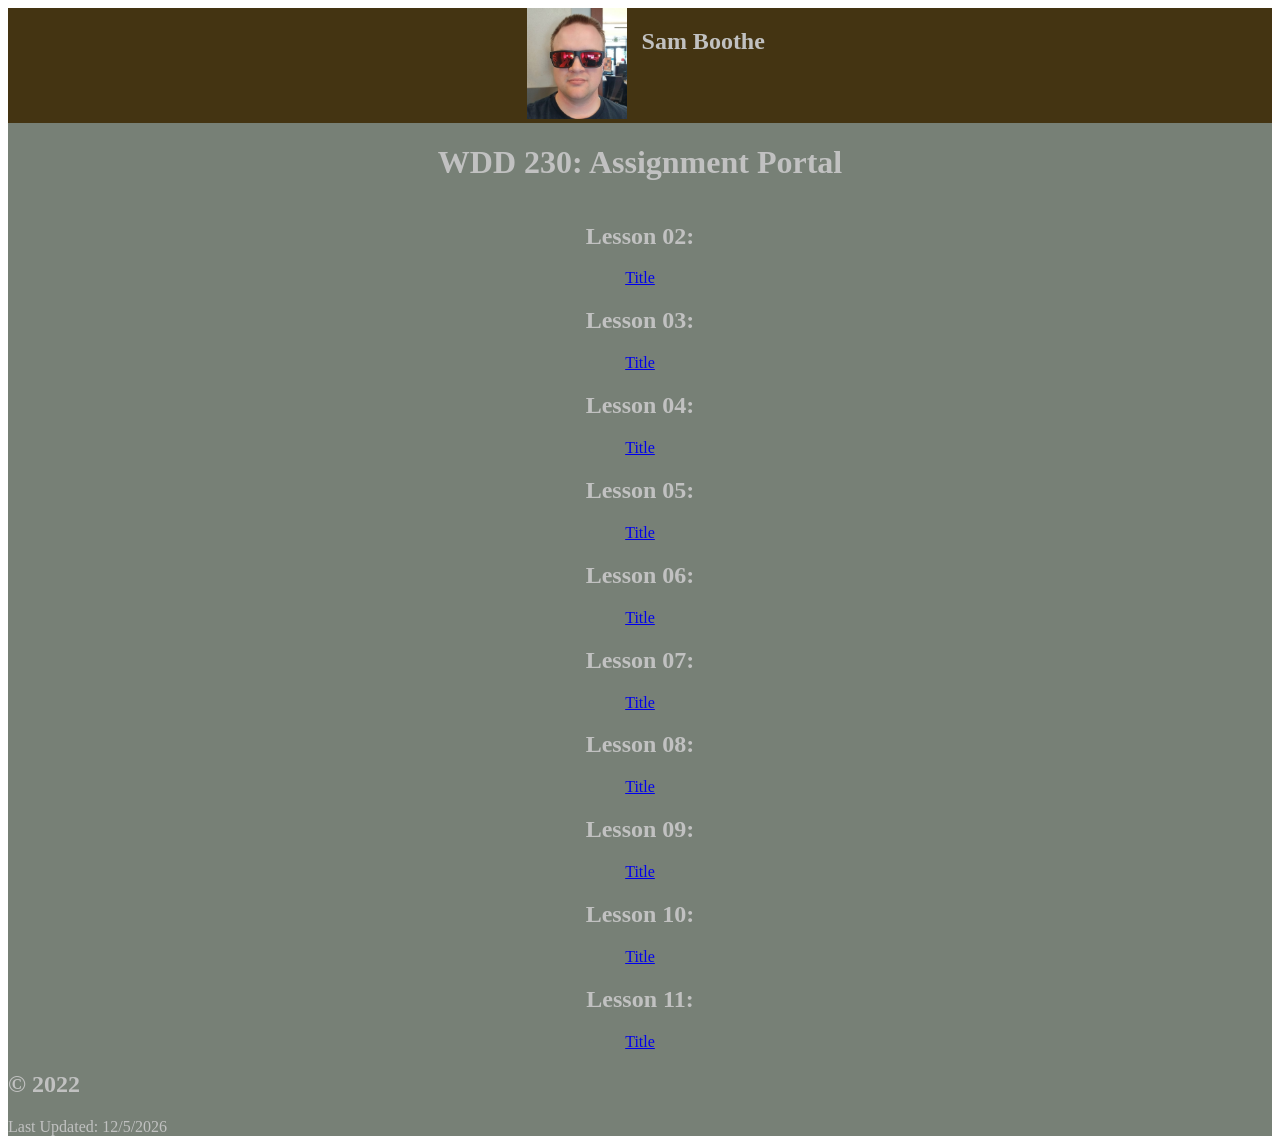
==== index.html @ 36e10f50 "Copyright" ====
<!DOCTYPE html>
<html lang="en">

<head>
    <meta charset="UTF-8">
    <meta http-equiv="X-UA-Compatible" content="IE=edge">
    <meta name="viewport" content="width=device-width, initial-scale=1.0">
    <title>Sam Boothe Assignment Portal</title>
    <meta description="Sam Boothe's assignment portal for WDD 230.">
    <link rel="stylesheet" href="styles/style.css">
</head>

<body>
    <div id="content">
        <header>
            <a id="profile_picture">
                <img class="profile" src="images/profile_pic.jpg" alt="Profile Picture">
            </a>
            <section class="name">
                <h1>Sam Boothe</h1>
            </section>
        </header>
    
        <main class="home-grid">
            <h1>WDD 230: Assignment Portal</h1>
            <nav>
                <h2>Lesson 02: </h2>
                <a href="#">Title </a>
                <h2>Lesson 03: </h2>
                <a href="#">Title </a>
                <h2>Lesson 04: </h2>
                <a href="#">Title </a>
                <h2>Lesson 05: </h2>
                <a href="#">Title </a>
                <h2>Lesson 06: </h2>
                <a href="#">Title </a>
                <h2>Lesson 07: </h2>
                <a href="#">Title </a>
                <h2>Lesson 08: </h2>
                <a href="#">Title </a>
                <h2>Lesson 09: </h2>
                <a href="#">Title </a>
                <h2>Lesson 10: </h2>
                <a href="#">Title </a>
                <h2>Lesson 11: </h2>
                <a href="#">Title </a>
            </nav>
        </main>

        <footer>
            <h2> &copy; 2022 </h2>
            Last Updated: <span id="currentdate" id="currenttime"></span>
        </footer>
    </div>    
    <script src="scripts/scripts.js"></script>

</body>

</html>
---- styles/style.css ----
@import url('https://fonts.googleapis.com/css2?family=Baloo+Bhaijaan+2&display=swap');

#content {
    max-width: 1600px;
    margin: 0;
    background-color: #778076;
    min-height: 100vh;
    position: center;
    color: #c1c1c1
}

header {
    display: grid;
    grid-template-columns: repeat(2, 1fr);
    background-color: #443412;
    font-family: "Baloo Bhaijaan", Calibri;
    text-align: center;
}

main {
    display: grid;
    grid-template-columns: 1fr;
    font-family: "Baloo Bhaijaan", Calibri;
    text-align: center;
}

.profile {
    max-width: 100px;
}

#profile_picture {
    grid-column: 1/2;
    padding-left: 80%;
}

.name {
    grid-column: 2/3;
    padding-right: 80%;
}
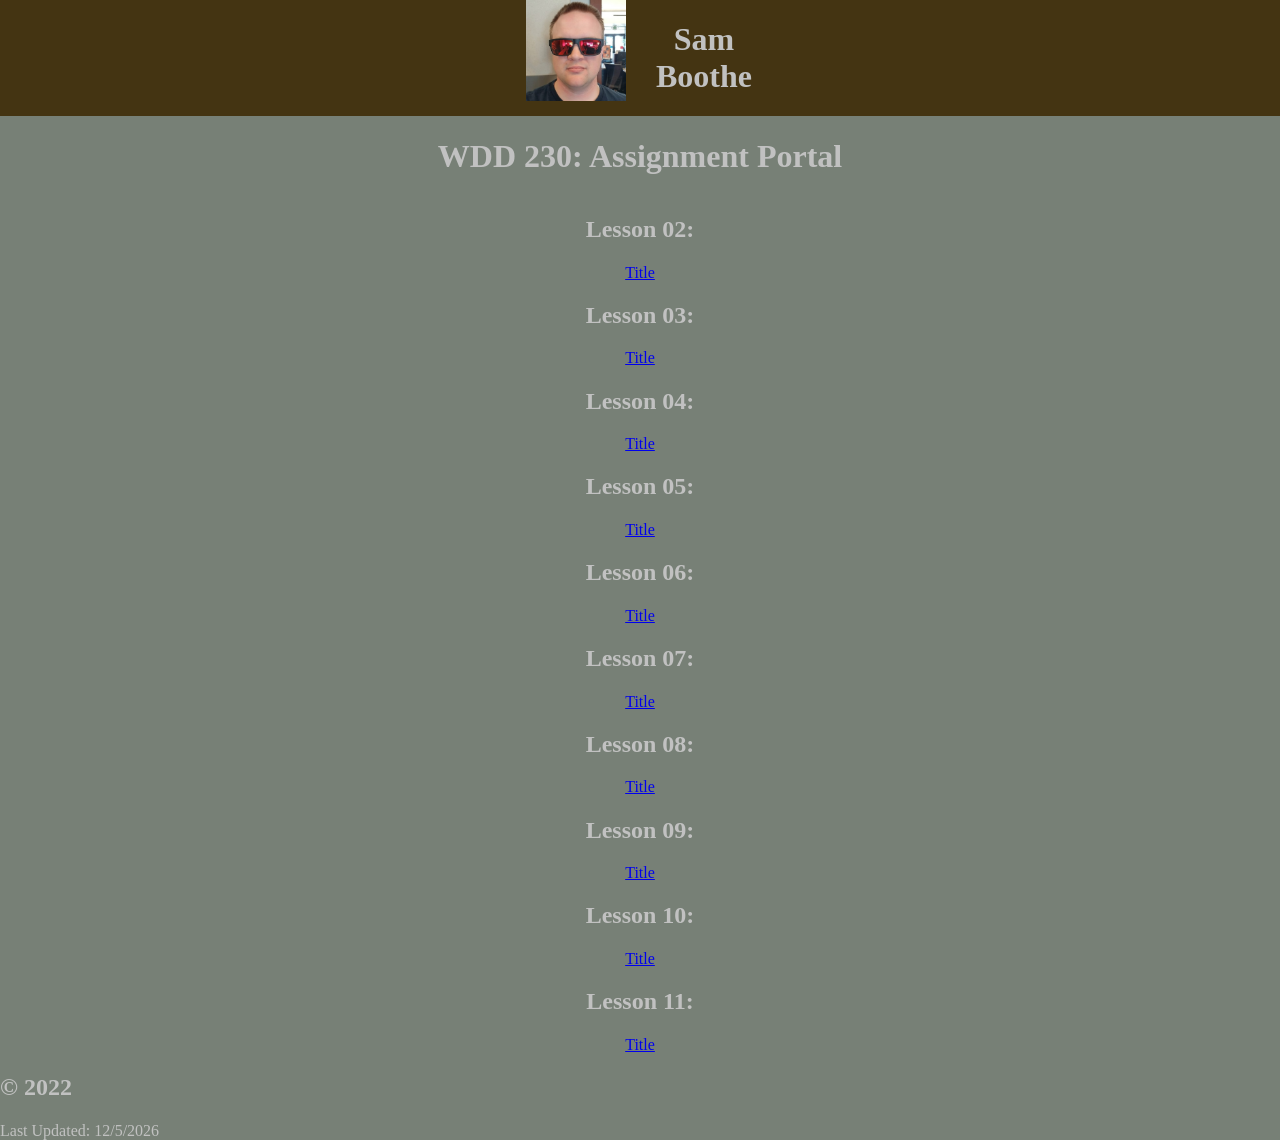
==== commit 65cb7aad: "Continued Updates" ====
--- a/index.html
+++ b/index.html
@@ -7,6 +7,7 @@
     <meta name="viewport" content="width=device-width, initial-scale=1.0">
     <title>Sam Boothe Assignment Portal</title>
     <meta description="Sam Boothe's assignment portal for WDD 230.">
+    <link rel="stylesheet" href="styles/normalize.css">
     <link rel="stylesheet" href="styles/style.css">
 </head>
 
@@ -14,7 +15,7 @@
     <div id="content">
         <header>
             <a id="profile_picture">
-                <img class="profile" src="images/profile_pic.jpg" alt="Profile Picture">
+                <img class="profile" src="images/profilePic.jpg" alt="Profile Picture">
             </a>
             <section class="name">
                 <h1>Sam Boothe</h1>
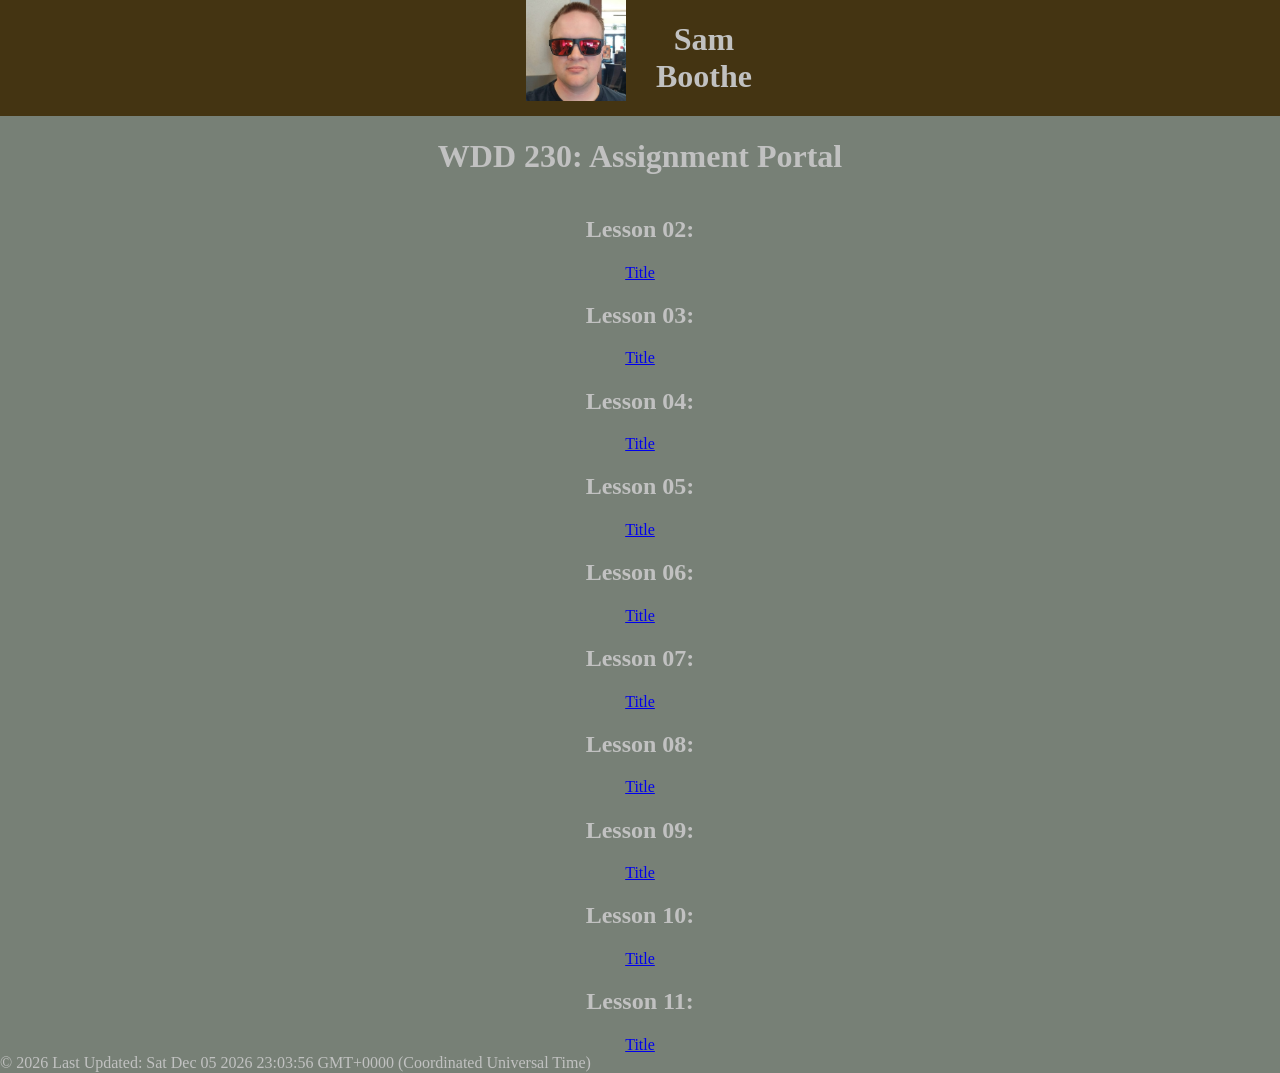
==== commit 440421ab: "Updates" ====
--- a/index.html
+++ b/index.html
@@ -49,8 +49,8 @@
         </main>
 
         <footer>
-            <h2> &copy; 2022 </h2>
-            Last Updated: <span id="currentdate" id="currenttime"></span>
+            &copy; <span id="year"></span>
+            Last Updated: <span id="currentdate"></span> <span id="currenttime"></span>
         </footer>
     </div>    
     <script src="scripts/scripts.js"></script>
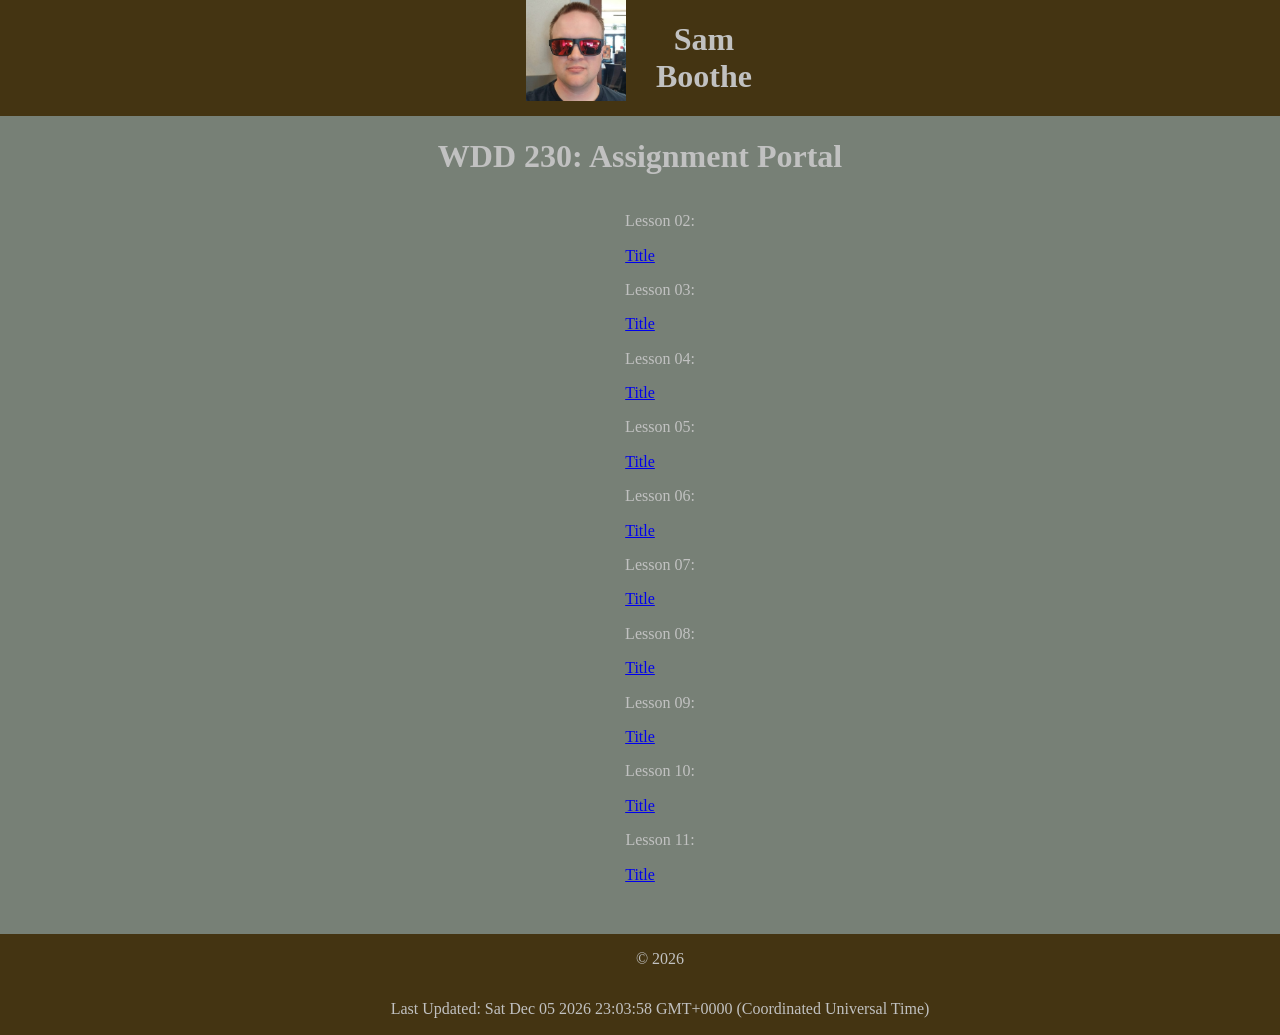
==== commit d29b4ea1: "Updates" ====
--- a/index.html
+++ b/index.html
@@ -25,32 +25,32 @@
         <main class="home-grid">
             <h1>WDD 230: Assignment Portal</h1>
             <nav>
-                <h2>Lesson 02: </h2>
+                <ul>Lesson 02: </ul>
                 <a href="#">Title </a>
-                <h2>Lesson 03: </h2>
+                <ul>Lesson 03: </ul>
                 <a href="#">Title </a>
-                <h2>Lesson 04: </h2>
+                <ul>Lesson 04: </ul>
                 <a href="#">Title </a>
-                <h2>Lesson 05: </h2>
+                <ul>Lesson 05: </ul>
                 <a href="#">Title </a>
-                <h2>Lesson 06: </h2>
+                <ul>Lesson 06: </ul>
                 <a href="#">Title </a>
-                <h2>Lesson 07: </h2>
+                <ul>Lesson 07: </ul>
                 <a href="#">Title </a>
-                <h2>Lesson 08: </h2>
+                <ul>Lesson 08: </ul>
                 <a href="#">Title </a>
-                <h2>Lesson 09: </h2>
+                <ul>Lesson 09: </ul>
                 <a href="#">Title </a>
-                <h2>Lesson 10: </h2>
+                <ul>Lesson 10: </ul>
                 <a href="#">Title </a>
-                <h2>Lesson 11: </h2>
+                <ul>Lesson 11: </ul>
                 <a href="#">Title </a>
             </nav>
         </main>
 
         <footer>
-            &copy; <span id="year"></span>
-            Last Updated: <span id="currentdate"></span> <span id="currenttime"></span>
+            <ul>&copy; <span id="year"></span></ul>
+            <ul>Last Updated: <span id="currentdate"></span></ul>
         </footer>
     </div>    
     <script src="scripts/scripts.js"></script>
--- a/styles/style.css
+++ b/styles/style.css
@@ -1,15 +1,15 @@
 @import url('https://fonts.googleapis.com/css2?family=Baloo+Bhaijaan+2&display=swap');
 
 #content {
-    max-width: 1600px;
+    max-width: 100em;
     margin: 0;
-    background-color: #778076;
+    
     min-height: 100vh;
     position: center;
     color: #c1c1c1
 }
 
-header {
+header, main, footer {
     display: grid;
     grid-template-columns: repeat(2, 1fr);
     background-color: #443412;
@@ -18,10 +18,14 @@
 }
 
 main {
-    display: grid;
+    background-color: #778076;
     grid-template-columns: 1fr;
-    font-family: "Baloo Bhaijaan", Calibri;
-    text-align: center;
+    padding-bottom: 50px;
+    
+}
+
+footer {
+    grid-template-columns: 1fr;
 }
 
 .profile {
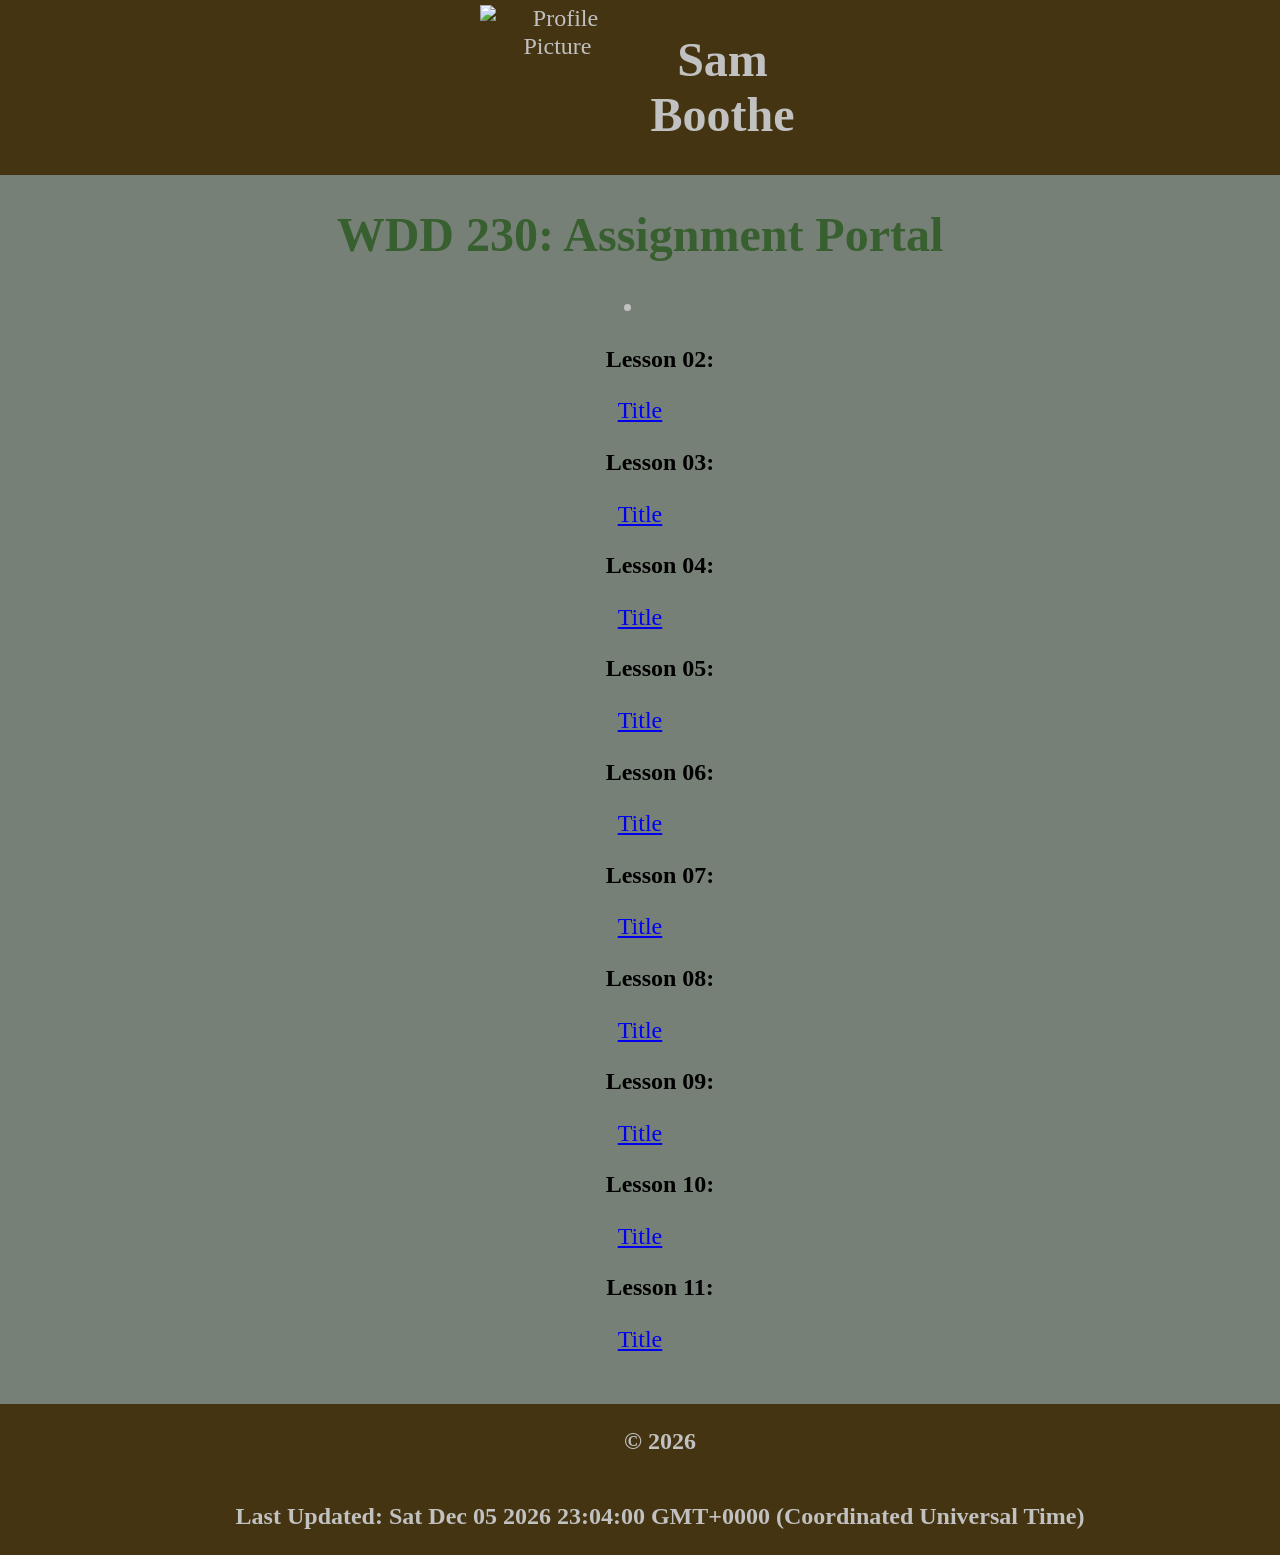
==== commit 307a2b00: "Updates" ====
--- a/index.html
+++ b/index.html
@@ -6,8 +6,9 @@
     <meta http-equiv="X-UA-Compatible" content="IE=edge">
     <meta name="viewport" content="width=device-width, initial-scale=1.0">
     <title>Sam Boothe Assignment Portal</title>
-    <meta description="Sam Boothe's assignment portal for WDD 230.">
+    <meta name="description" content="Sam Boothe's assignment portal for WDD 230.">
     <link rel="stylesheet" href="styles/normalize.css">
+    <link rel="stylesheet" href="styles/medium.css">
     <link rel="stylesheet" href="styles/style.css">
 </head>
 
@@ -15,7 +16,7 @@
     <div id="content">
         <header>
             <a id="profile_picture">
-                <img class="profile" src="images/profilePic.jpg" alt="Profile Picture">
+                <img class="profile" src="images/profilepic.jpg" alt="Profile Picture">
             </a>
             <section class="name">
                 <h1>Sam Boothe</h1>
@@ -24,7 +25,7 @@
     
         <main class="home-grid">
             <h1>WDD 230: Assignment Portal</h1>
-            <nav>
+            <li>
                 <ul>Lesson 02: </ul>
                 <a href="#">Title </a>
                 <ul>Lesson 03: </ul>
@@ -45,7 +46,7 @@
                 <a href="#">Title </a>
                 <ul>Lesson 11: </ul>
                 <a href="#">Title </a>
-            </nav>
+            </li>
         </main>
 
         <footer>
--- a/styles/medium.css
+++ b/styles/medium.css
@@ -0,0 +1,10 @@
+@media (min-width: 32.5em){
+    main h1 {
+        color: #365e2df8;
+    }
+
+    #content{
+        font-size: 24px;
+    }
+}
+
--- a/styles/style.css
+++ b/styles/style.css
@@ -1,12 +1,16 @@
 @import url('https://fonts.googleapis.com/css2?family=Baloo+Bhaijaan+2&display=swap');
 
 #content {
-    max-width: 100em;
+    max-width: 100%;
     margin: 0;
-    
-    min-height: 100vh;
     position: center;
-    color: #c1c1c1
+    color: #c1c1c1;
+    background-color: #443412;
+}
+
+ul {
+    color: black;
+    font-weight: bold;
 }
 
 header, main, footer {
@@ -26,18 +30,28 @@
 
 footer {
     grid-template-columns: 1fr;
+    }
+
+footer ul {
+    color: #c1c1c1;
 }
 
 .profile {
-    max-width: 100px;
+    max-width: 7em;
+    margin-top: 5px;
 }
 
 #profile_picture {
     grid-column: 1/2;
-    padding-left: 80%;
+    padding-left: 20em;
+    padding-right: auto;
+    margin-right: 5px;
 }
 
 .name {
     grid-column: 2/3;
-    padding-right: 80%;
-}+    padding-right: 20em;
+    padding-left: auto;
+    margin-left: 5px;
+}
+
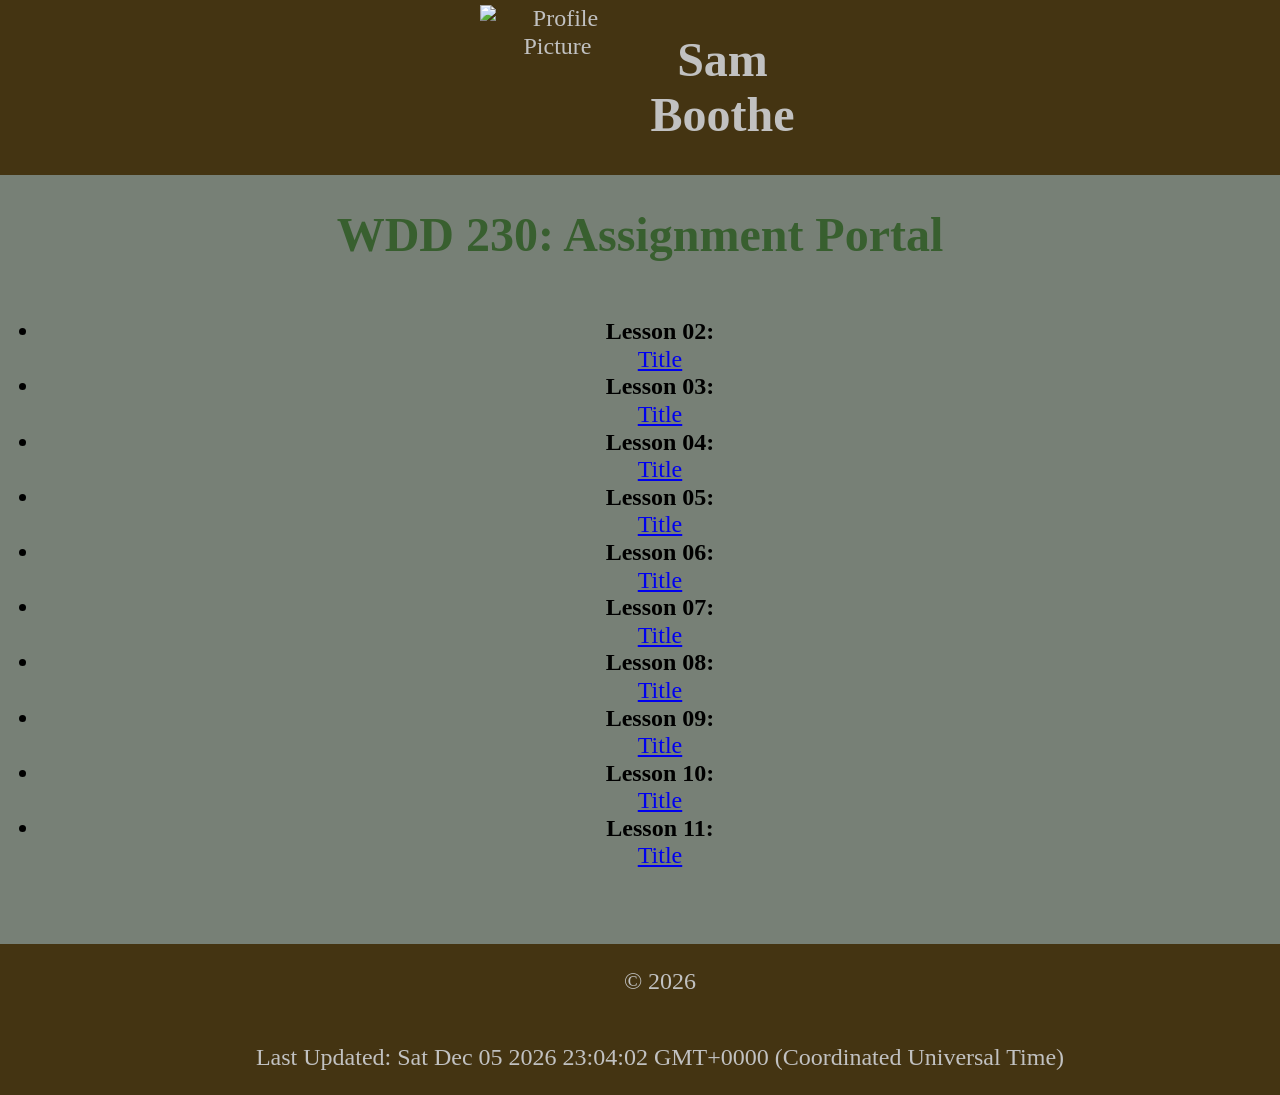
==== commit 97bf4735: "Updates" ====
--- a/index.html
+++ b/index.html
@@ -25,28 +25,28 @@
     
         <main class="home-grid">
             <h1>WDD 230: Assignment Portal</h1>
-            <li>
-                <ul>Lesson 02: </ul>
+            <ul>
+                <li>Lesson 02: </li>
                 <a href="#">Title </a>
-                <ul>Lesson 03: </ul>
+                <li>Lesson 03: </li>
                 <a href="#">Title </a>
-                <ul>Lesson 04: </ul>
+                <li>Lesson 04: </li>
                 <a href="#">Title </a>
-                <ul>Lesson 05: </ul>
+                <li>Lesson 05: </li>
                 <a href="#">Title </a>
-                <ul>Lesson 06: </ul>
+                <li>Lesson 06: </li>
                 <a href="#">Title </a>
-                <ul>Lesson 07: </ul>
+                <li>Lesson 07: </li>
                 <a href="#">Title </a>
-                <ul>Lesson 08: </ul>
+                <li>Lesson 08: </li>
                 <a href="#">Title </a>
-                <ul>Lesson 09: </ul>
+                <li>Lesson 09: </li>
                 <a href="#">Title </a>
-                <ul>Lesson 10: </ul>
+                <li>Lesson 10: </li>
                 <a href="#">Title </a>
-                <ul>Lesson 11: </ul>
+                <li>Lesson 11: </li>
                 <a href="#">Title </a>
-            </li>
+            </ul>
         </main>
 
         <footer>
--- a/styles/style.css
+++ b/styles/style.css
@@ -8,7 +8,7 @@
     background-color: #443412;
 }
 
-ul {
+li {
     color: black;
     font-weight: bold;
 }
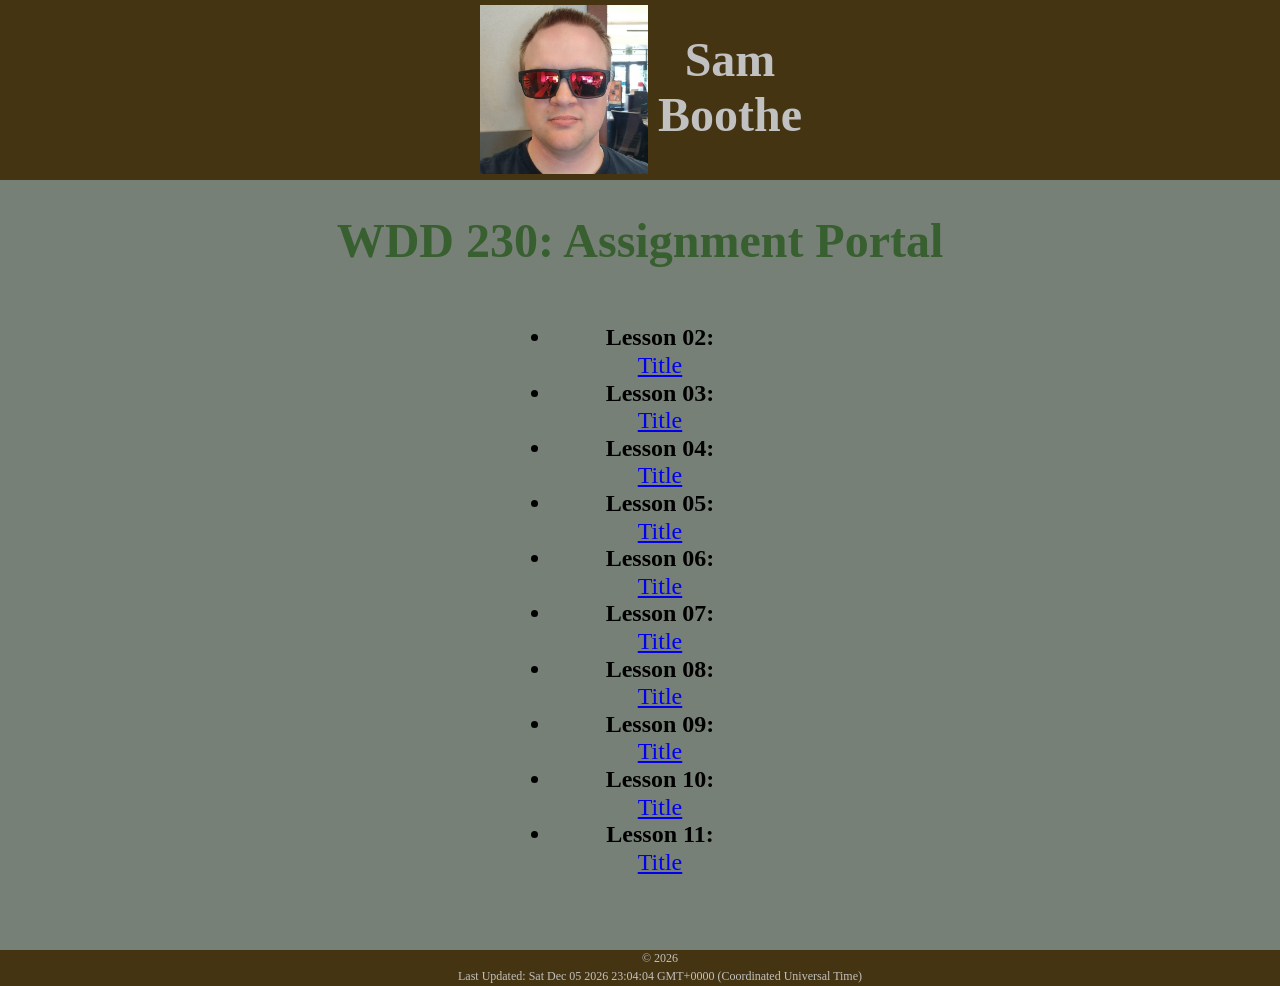
==== commit 66d09843: "Update" ====
--- a/index.html
+++ b/index.html
@@ -16,7 +16,7 @@
     <div id="content">
         <header>
             <a id="profile_picture">
-                <img class="profile" src="images/profilepic.jpg" alt="Profile Picture">
+                <img class="profile" src="images/profilePic.jpg" alt="Profile Picture">
             </a>
             <section class="name">
                 <h1>Sam Boothe</h1>
--- a/styles/style.css
+++ b/styles/style.css
@@ -5,7 +5,6 @@
     margin: 0;
     position: center;
     color: #c1c1c1;
-    background-color: #443412;
 }
 
 li {
@@ -23,9 +22,19 @@
 
 main {
     background-color: #778076;
-    grid-template-columns: 1fr;
+    grid-template-columns: repeat(5, 1fr);
+    grid-template-rows: repeat(6, 1fr);
     padding-bottom: 50px;
-    
+}
+
+main h1 {
+    grid-column: 2/5;
+    grid-row: 1/2;
+}
+
+main ul{
+    grid-column: 3/4;
+    grid-row: 2/7;
 }
 
 footer {
@@ -34,6 +43,8 @@
 
 footer ul {
     color: #c1c1c1;
+    margin: 2px;
+    font-size: 12px;
 }
 
 .profile {
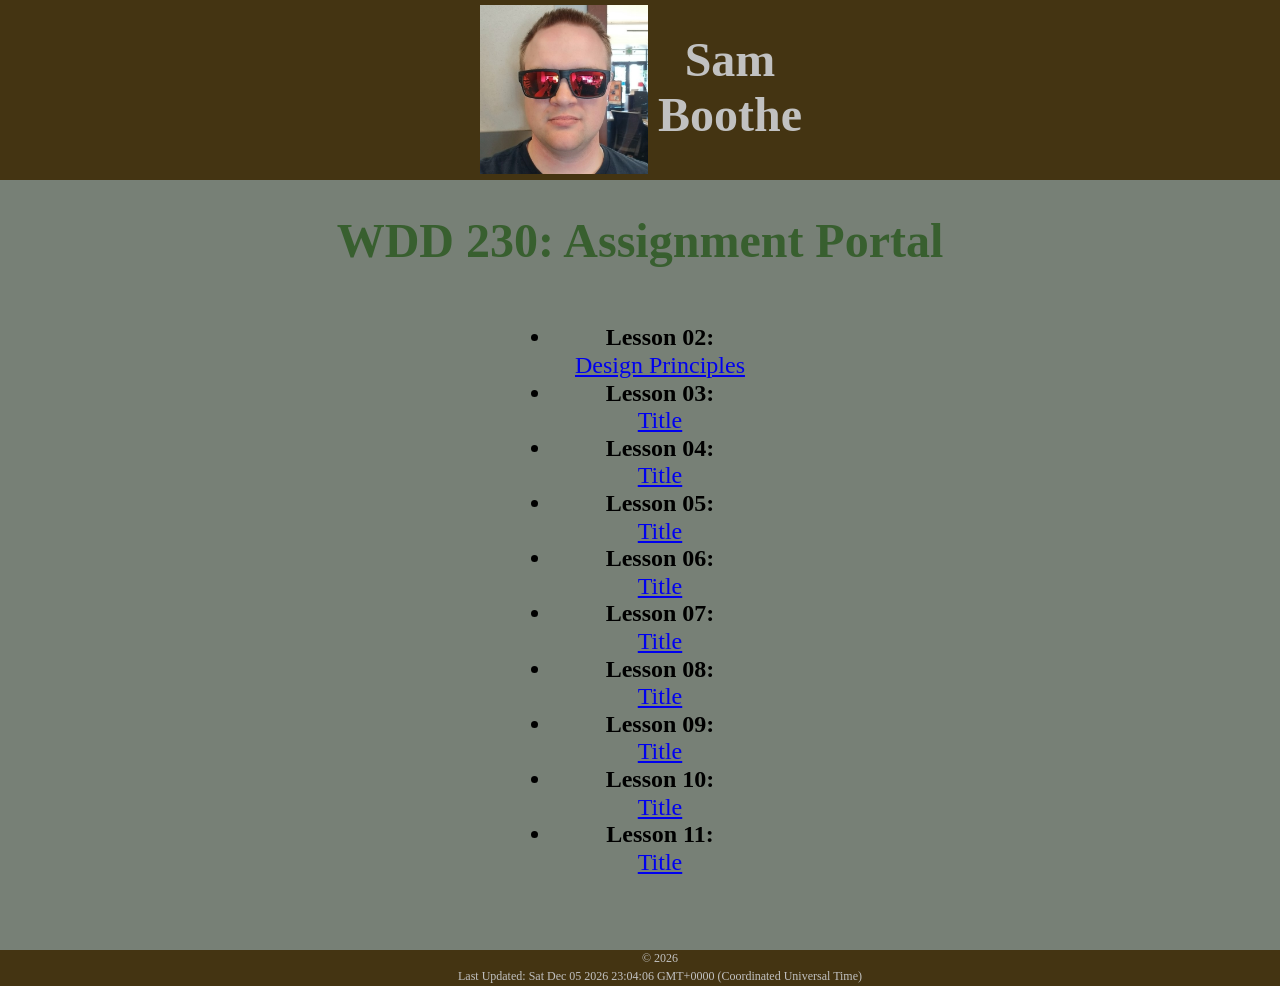
==== commit 321649e6: "Updates and New Page" ====
--- a/index.html
+++ b/index.html
@@ -27,7 +27,7 @@
             <h1>WDD 230: Assignment Portal</h1>
             <ul>
                 <li>Lesson 02: </li>
-                <a href="#">Title </a>
+                <a href="lesson2/design-principles.html">Design Principles</a>
                 <li>Lesson 03: </li>
                 <a href="#">Title </a>
                 <li>Lesson 04: </li>
